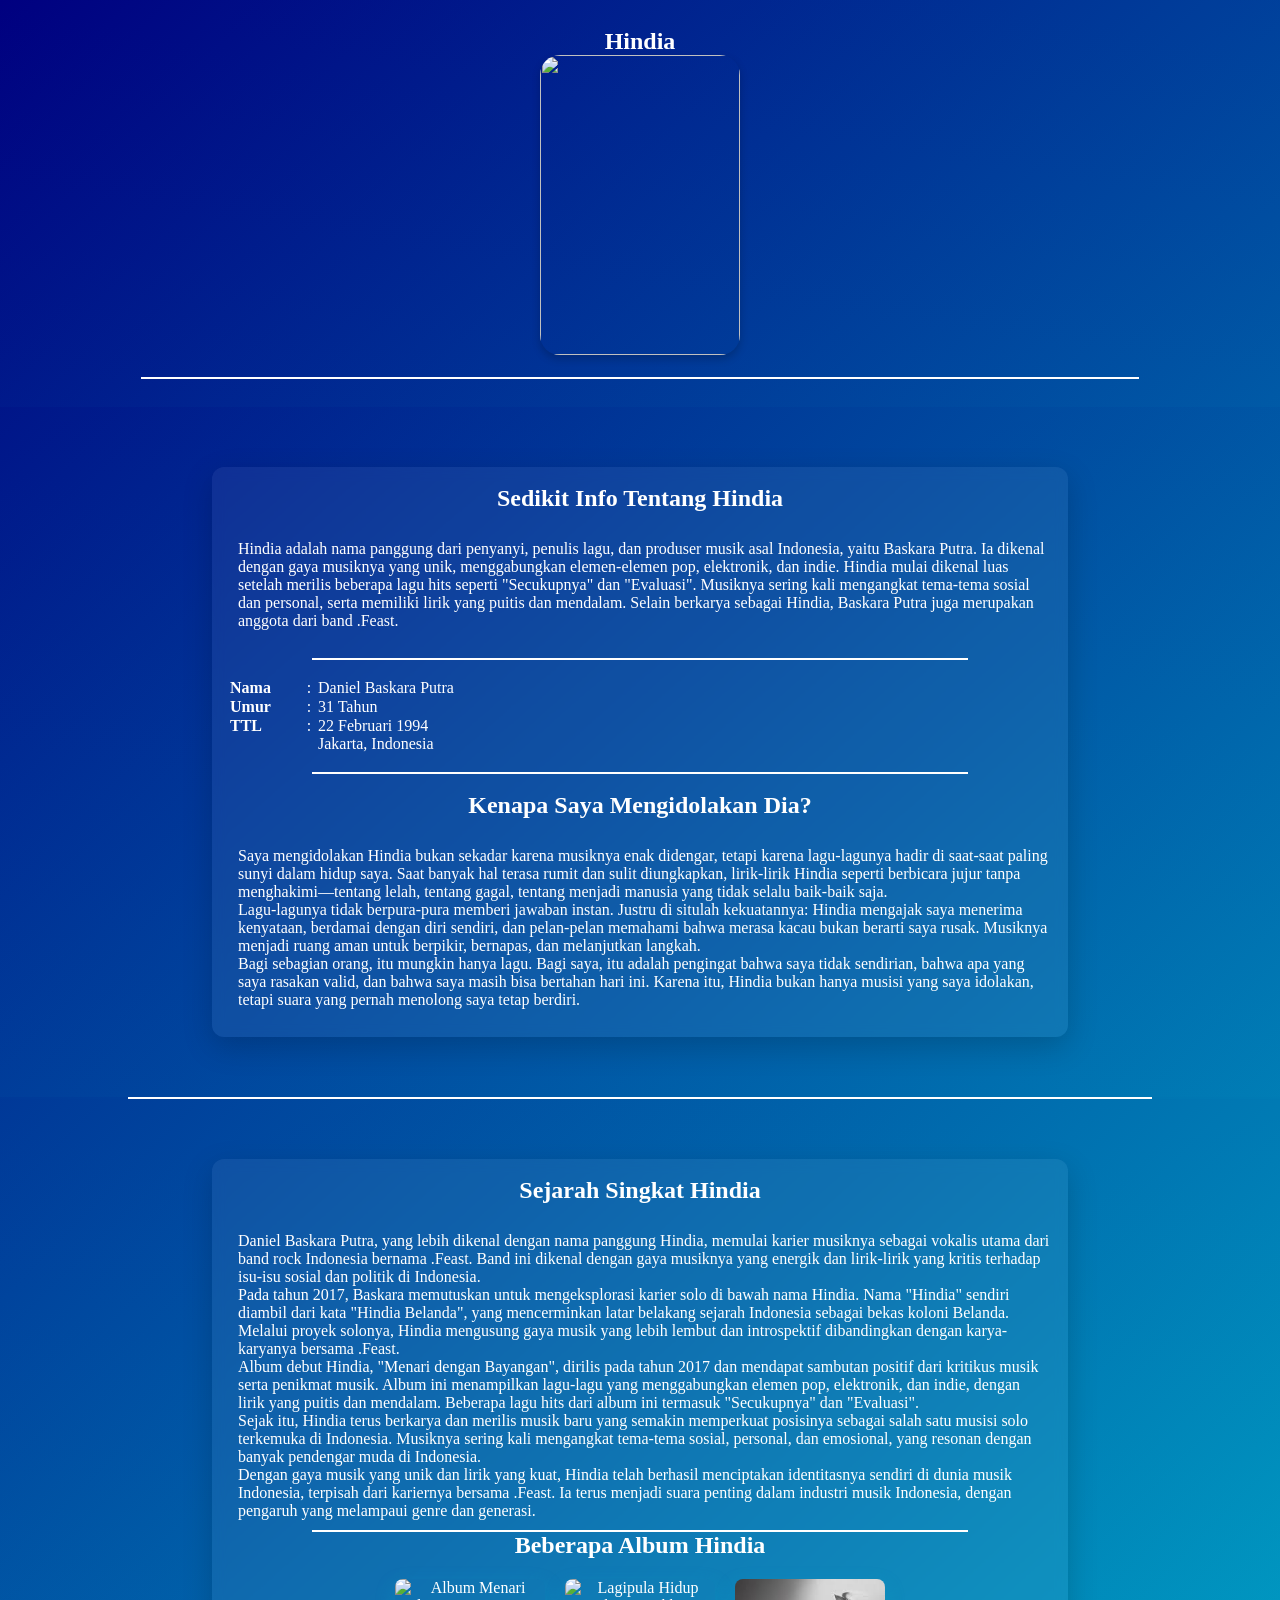
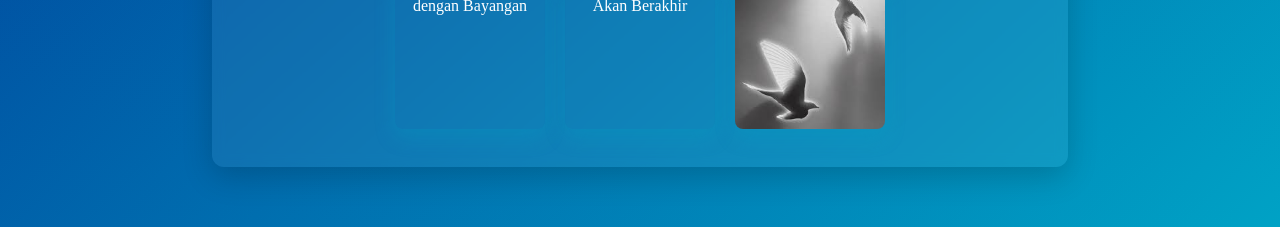
==== index.html @ c99d5f53 "Update image source in index.html" ====
<!DOCTYPE html>
<html lang="en">
<head>
    <meta charset="UTF-8">
    <meta name="viewport" content="width=device-width, initial-scale=1.0">
    <link rel="stylesheet" href="Hindia.css">
    <title>Hindia</title>
</head>

<body>
    <div class="container">
        <div class="Hindia">
            <section class="section section--hero">
                <div class="Panggung">
                    <h1><a href="https://www.instagram.com/wordfangs?igsh=MXJqODl5YmI5d2h3Zg==">Hindia</h1>
                </div>

                <div class="tentang">
                    <img class="photo-card" src="https://painful-tan-qo64mjrqzu.edgeone.app/094876be2cee95279dc87e6cc40c74c0.jpg" alt="">
                </div>
                <br>
                <hr class="line">
            </section>

            <section class="section section--content">
                <div class="card deskripsi">
                    <h2>Sedikit Info Tentang Hindia</h2> <br>
                    <p>Hindia adalah nama panggung dari penyanyi, penulis lagu, dan produser musik asal Indonesia, yaitu Baskara Putra. Ia dikenal dengan gaya musiknya yang unik, menggabungkan elemen-elemen pop, elektronik, dan indie. Hindia mulai dikenal luas setelah merilis beberapa lagu hits seperti "Secukupnya" dan "Evaluasi". Musiknya sering kali mengangkat tema-tema sosial dan personal, serta memiliki lirik yang puitis dan mendalam. Selain berkarya sebagai Hindia, Baskara Putra juga merupakan anggota dari band .Feast.</p><br>
                    <hr class="line">
                    <br>
                    <ul class="lengkap">
                        <li><span class="label">Nama</span><span class="colon">:</span><span class="value"> Daniel Baskara Putra</span></li>
                        <li><span class="label">Umur</span><span class="colon">:</span><span class="value"> 31 Tahun</span></li>
                        <li><span class="label">TTL</span><span class="colon">:</span><span class="value"> 22 Februari 1994<br>Jakarta, Indonesia</span></li>
                    </ul>
                    <br>
                    <hr class="line">
                    <br>
                    <h2>Kenapa Saya Mengidolakan Dia?</h2>
                    <br>
                    <p>Saya mengidolakan Hindia bukan sekadar karena musiknya enak didengar, tetapi karena lagu-lagunya hadir di saat-saat paling sunyi dalam hidup saya. Saat banyak hal terasa rumit dan sulit diungkapkan, lirik-lirik Hindia seperti berbicara jujur tanpa menghakimi—tentang lelah, tentang gagal, tentang menjadi manusia yang tidak selalu baik-baik saja. <br>
                    Lagu-lagunya tidak berpura-pura memberi jawaban instan. Justru di situlah kekuatannya: Hindia mengajak saya menerima kenyataan, berdamai dengan diri sendiri, dan pelan-pelan memahami bahwa merasa kacau bukan berarti saya rusak. Musiknya menjadi ruang aman untuk berpikir, bernapas, dan melanjutkan langkah. <br>
                    Bagi sebagian orang, itu mungkin hanya lagu. Bagi saya, itu adalah pengingat bahwa saya tidak sendirian, bahwa apa yang saya rasakan valid, dan bahwa saya masih bisa bertahan hari ini. Karena itu, Hindia bukan hanya musisi yang saya idolakan, tetapi suara yang pernah menolong saya tetap berdiri.</p>
                </div>
            </section>

            <hr>

            <section class="section section--history">
                <div class="card sejarah">
                    <h2>Sejarah Singkat Hindia</h2> <br>
                    <p>Daniel Baskara Putra, yang lebih dikenal dengan nama panggung Hindia, memulai karier musiknya sebagai vokalis utama dari band rock Indonesia bernama .Feast. Band ini dikenal dengan gaya musiknya yang energik dan lirik-lirik yang kritis terhadap isu-isu sosial dan politik di Indonesia. <br>
                    Pada tahun 2017, Baskara memutuskan untuk mengeksplorasi karier solo di bawah nama Hindia. Nama "Hindia" sendiri diambil dari kata "Hindia Belanda", yang mencerminkan latar belakang sejarah Indonesia sebagai bekas koloni Belanda. Melalui proyek solonya, Hindia mengusung gaya musik yang lebih lembut dan introspektif dibandingkan dengan karya-karyanya bersama .Feast. <br>
                    Album debut Hindia, "Menari dengan Bayangan", dirilis pada tahun 2017 dan mendapat sambutan positif dari kritikus musik serta penikmat musik. Album ini menampilkan lagu-lagu yang menggabungkan elemen pop, elektronik, dan indie, dengan lirik yang puitis dan mendalam. Beberapa lagu hits dari album ini termasuk "Secukupnya" dan "Evaluasi". <br>
                    Sejak itu, Hindia terus berkarya dan merilis musik baru yang semakin memperkuat posisinya sebagai salah satu musisi solo terkemuka di Indonesia. Musiknya sering kali mengangkat tema-tema sosial, personal, dan emosional, yang resonan dengan banyak pendengar muda di Indonesia. <br>
                    Dengan gaya musik yang unik dan lirik yang kuat, Hindia telah berhasil menciptakan identitasnya sendiri di dunia musik Indonesia, terpisah dari kariernya bersama .Feast. Ia terus menjadi suara penting dalam industri musik Indonesia, dengan pengaruh yang melampaui genre dan generasi.</p>

                    <hr class="line">

                    <h2>Beberapa Album Hindia</h2>
                    <div class="album-gallery">
                        <div class="album-item tooltip-kecil">
                            <img src="https://upload.wikimedia.org/wikipedia/id/8/89/Menari_dengan_bayangan.jpg" alt="Album Menari dengan Bayangan">
                            <span class="tooltiptext">Menari Dengan Bayangan (2019) — lahir dari fase transisi Baskara Putra saat membentuk Hindia sebagai identitas personal di luar .Feast, dengan catatan intim tentang kegagalan, kecemasan, dan tekanan sosial generasi muda; lirik jujur dan produksi minimal.</span>
                        </div>

                        <div class="album-item tooltip-kecil">
                            <img src="https://images.genius.com/b10d0fba57f1047e7e20abdae2b5e0c3.300x300x1.png" alt="Lagipula Hidup Akan Berakhir">
                            <span class="tooltiptext">Lagipula Hidup Akan Berakhir (2023) — dibuat saat Hindia berada di titik popularitas tinggi; refleksi atas posisi figur publik, kelelahan mental, dan absurditas hidup modern; eksplorasi musikal lebih luas dan lirik filosofis.</span>
                        </div>

                        <div class="album-item tooltip-kecil">
                            <img src="[data-uri]" alt="Album Doves, 25 on Blank Canvas">
                            <span class="tooltiptext">Doves, '25 on Blank Canvas (2024) — album ketiga Hindia yang dirilis pada tahun 2024; melanjutkan eksplorasi musikal dan lirik filosofisnya; menampilkan kolaborasi dengan berbagai musisi dan produser; tema-tema tentang perubahan, harapan, dan pencarian makna dalam kehidupan modern.</span>
                        </div>
                    </div>
                    
                </div>

            </section>
        </div>
    </div>
    
        

</body>
</html>
---- Hindia.css ----
* {
    margin: 0;
    padding: 0;
}

body {
    background: linear-gradient(135deg, #000080 0%, #00a2c5 100%);
    min-height: 100vh;
}

.container, .Hindia {
    text-align: center;
}

.Panggung {
    color: rgb(255, 255, 255);
}

.tentang img{
    width: 200px;
    height: 300px;
    border-radius: 20px;
    box-shadow: 0 4px 8px rgba(0, 0, 0, 0.2);
}

.photo-card {
    transition: all 0.3s ease;
    cursor: pointer;
}

.photo-card:hover {
    transform: translateY(-15px) scale(1.05);
    box-shadow: 0 15px 40px rgba(0, 162, 197, 0.4);
}


.section {
    padding: 28px 16px;
}

.section--hero {
    background: linear-gradient(180deg, rgba(0,0,128,0.04), rgba(0,162,197,0.03));
}

.section--content {
    background: linear-gradient(180deg, rgba(0,0,128,0.02), rgba(0,162,197,0.04));
    display: flex;
    align-items: center;
    justify-content: center;
    min-height: 60vh;
    padding: 40px 16px;
}

.section--history {
    background: linear-gradient(180deg, rgba(0,0,128,0.02), rgba(0,162,197,0.04));
    display: flex;
    align-items: center;
    justify-content: center;
    min-height: 60vh;
    padding: 40px 16px;
}


.card {
    background: rgba(255,255,255,0.06);
    border-radius: 12px;
    padding: 18px 18px;
    box-shadow: 0 10px 30px rgba(0,0,0,0.18);
    backdrop-filter: blur(6px);
    -webkit-backdrop-filter: blur(6px);
    max-width: 820px;
    margin: 0 auto;
}


.card {
    text-align: center;
}

.card .deskripsi p {
    text-align: center;
    padding-left: 0;
}

.card .sejarah p {
    text-align: center;
    padding-left: 0;
}


.card .lengkap {
    display: block;
    text-align: left;
    padding-left: 0;
    margin: 0;
    width: 100%;
}

.card .lengkap li {
    gap: 6px;
}

hr {
    border: none;
    height: 2px;
    background-color: #ffffff;
    width: 80%;
    margin-left: auto;
    margin-right: auto;
}

.line {
    border: none;
    height: 2px;
    background-color: #ffffff;
    width: 80%;
    margin-left: auto;
    margin-right: auto;
}

.deskripsi {
    color: white;
    font-size: 16px;
    margin: 20px;
}

.sejarah {
    color: white;
    font-size: 16px;
    margin: 20px;
}

.lengkap {
    color: white;
    font-size: 16px;
    margin: 20px;
}

.lengkap li {
    display: flex;
    align-items: flex-start;
    justify-content: flex-start;
    gap: 2px;
    margin: 1px 0;
}

.lengkap .label {
    width: 70px;
    text-align: left;
    font-weight: 600;
}

.lengkap .colon {
    width: 6px;
    text-align: center;
}

.lengkap .value {
    flex: 1;
    text-align: left;
}

.deskripsi ul {
    display: block;
    text-align: left;
    margin: 10px auto;
    padding-left: 8px;
    max-width: 380px;
}

.deskripsi p {
    text-align: left;
    margin: 10px 0 10px 0;
    padding-left: 8px;
    font-family: 'Times New Roman', Times, serif;
}

.sejarah p {
    text-align: left;
    margin: 10px 0 10px 0;
    padding-left: 8px;
    font-family: 'Times New Roman', Times, serif;
}

.album-gallery {
    display: flex;
    justify-content: center;
    gap: 20px;
    margin: 20px 0;
    flex-wrap: wrap;
}

.album-gallery img {
    width: 150px;
    height: 150px;
    border-radius: 12px;
    box-shadow: 0 8px 20px rgba(0, 162, 197, 0.3);
    transition: all 0.3s ease;
}

.album-gallery img:hover {
    transform: scale(1.08) translateY(-5px);
    box-shadow: 0 12px 30px rgba(0, 162, 197, 0.5);
}


.tooltip-kecil {
    position: relative;
    display: inline-block;
    cursor: pointer;
}

.tooltip-kecil .tooltiptext {
    visibility: hidden;
    width: 320px;
    background: linear-gradient(to left, #000080 0%, #00a2c5 100%);
    color: white;
    text-align: left;
    border-radius: 0;
    padding: 14px 16px;
    position: absolute;
    z-index: 10;
    bottom: 120%;
    left: 50%;
    transform: translateX(-50%);
    opacity: 0;
    transition: opacity 0.14s ease, transform 0.14s ease;
    font-size: 14px;
    line-height: 1.45;
    box-shadow: 0 6px 18px rgba(0,0,0,0.12);
    white-space: normal;
    border: 1px solid rgba(0,0,0,0.09);
    box-sizing: border-box;
}

.tooltip-kecil:hover .tooltiptext,
.tooltip-kecil:focus-within .tooltiptext {
    visibility: visible;
    opacity: 1;
    transform: translateX(-50%) translateY(-6px);
}

.album-item { position: relative; display: inline-block; }

.album-item img { display: block; border-radius: 8px; }

a {
    color: white;
    text-decoration: none;
}
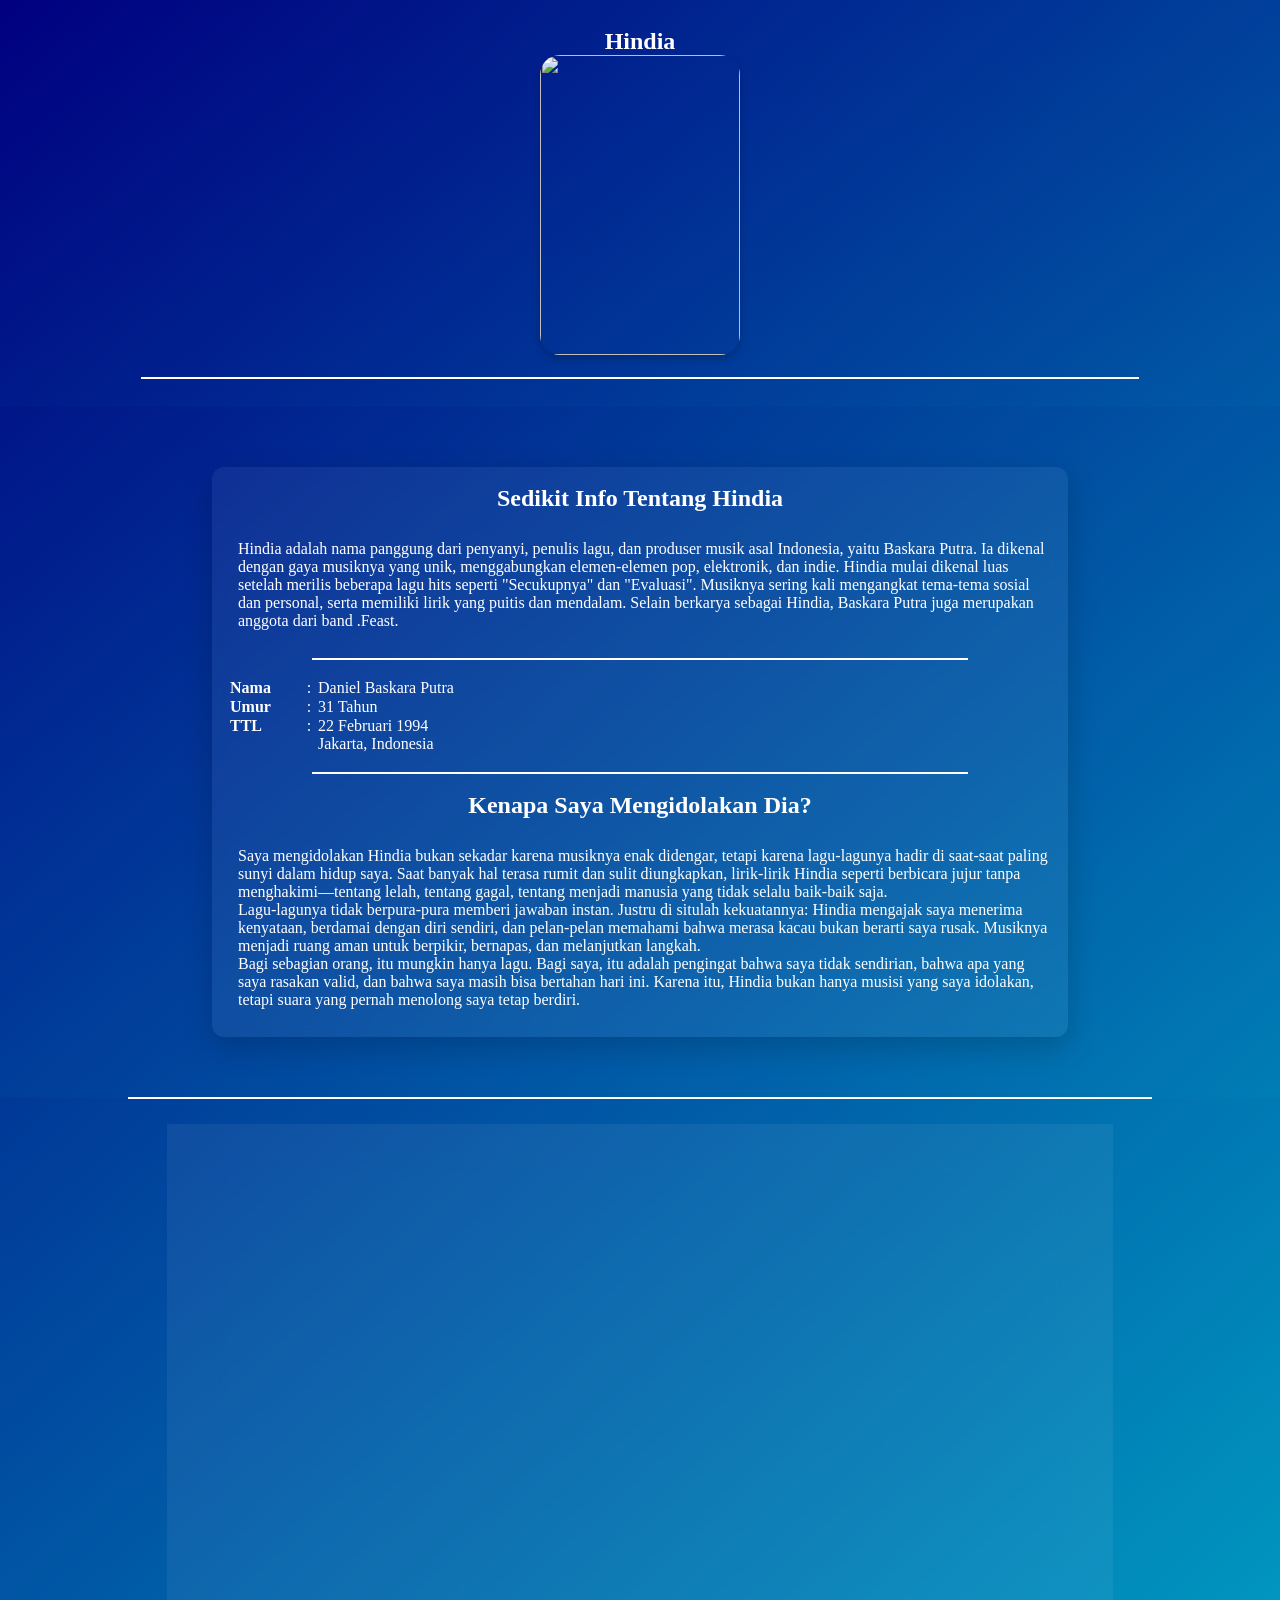
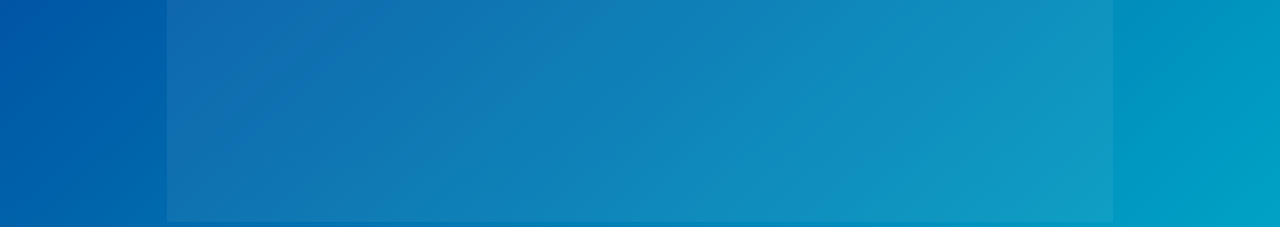
==== commit f82f9a2d: "Update image source in index.html" ====
--- a/index.html
+++ b/index.html
@@ -16,7 +16,7 @@
                 </div>
 
                 <div class="tentang">
-                    <img class="photo-card" src="https://painful-tan-qo64mjrqzu.edgeone.app/094876be2cee95279dc87e6cc40c74c0.jpg" alt="">
+                    <img class="photo-card" src="https://rmsynergy.id/blog/uploads/images/202504/image_750x_680351b8e6f4b.jpg" alt="">
                 </div>
                 <br>
                 <hr class="line">
